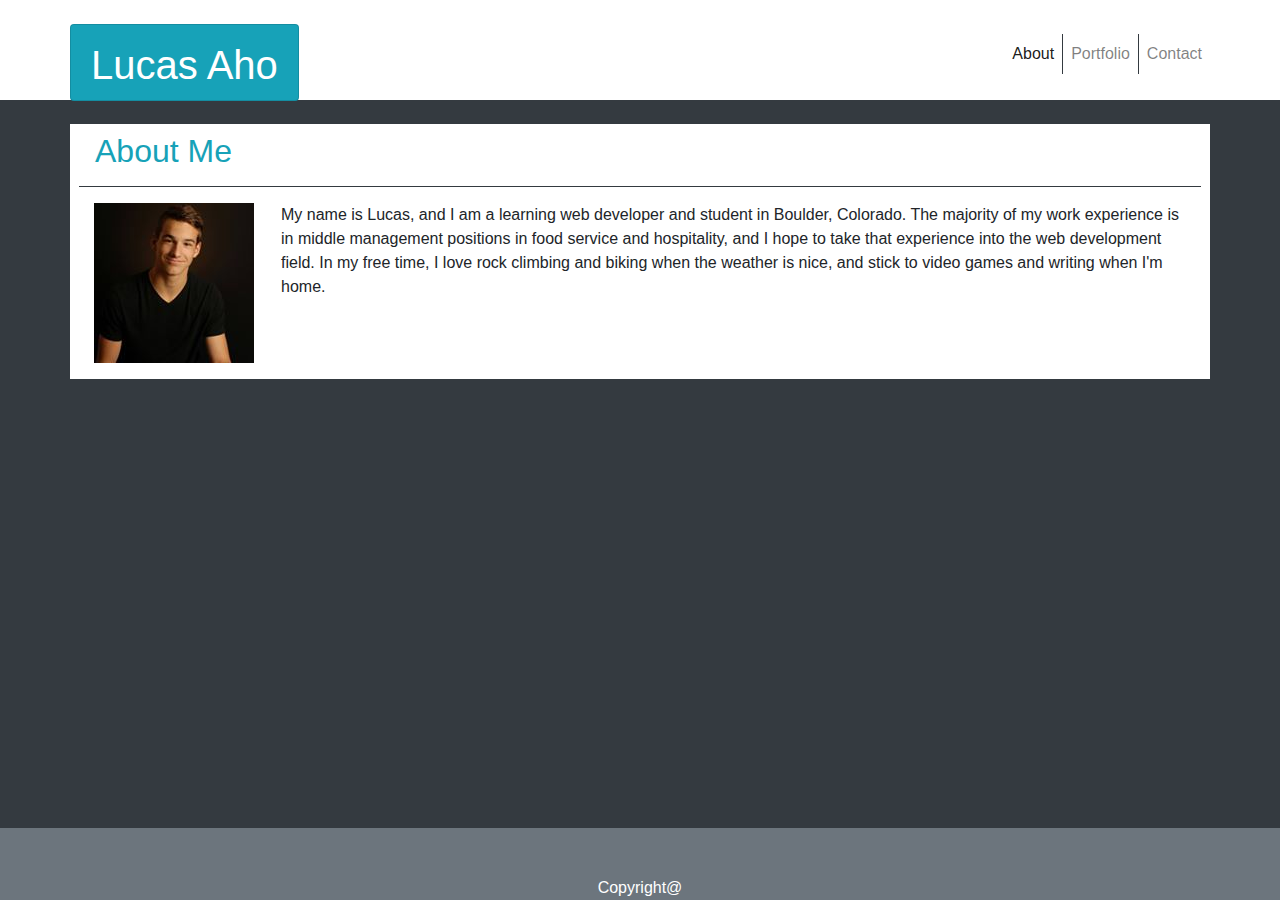
==== index.html @ 8907283c "First commit" ====
<!DOCTYPE html>
<html lang= 'en'>

<head>
    <title>About</title>
    <meta charset="UTF-8">
    <!--Bootstrap link-->
    <link rel="stylesheet" href="https://stackpath.bootstrapcdn.com/bootstrap/4.3.1/css/bootstrap.min.css" integrity="sha384-ggOyR0iXCbMQv3Xipma34MD+dH/1fQ784/j6cY/iJTQUOhcWr7x9JvoRxT2MZw1T" crossorigin="anonymous">
</head>

<body class= "bg-dark">
    <!--Bootstrap navbar-->
    <nav class="navbar navbar-expand navbar-light bg-white pb-0" style="height: 100px;">
        <div class= "container p-0">
            <div class="card bg-info  mb-n3">
                <div class="card-body" style="height: 75px;">
                    <h1 class= "text-white mt-n1">Lucas Aho</h1>
                </div>
            </div>
            <div class="" id="navbarNavAltMarkup">
                <div class="navbar-nav">
                    <a class="nav-item nav-link active border-right border-dark" href="#">About<span class="sr-only">(current)</span></a>
                    <a class="nav-item nav-link border-right border-dark" href="portfolio.html">Portfolio</a>
                    <a class="nav-item nav-link" href="contact.html">Contact</a>
                </div>
            </div>
        </div>
    </nav>

    <div class= "container bg-white mt-4 px-4">
        <div class="row py-2 pl-3 border-bottom border-dark text-info">
            <h2>About Me</h2>        
        </div>
        <div class="row py-3 ">
            <div class="col-2">
                <img src="assets\Lucas Senior Picture.jpg" alt="Profile Picture">
            </div>
            <div class="col-10">
                <article>My name is Lucas, and I am a learning web developer and student in Boulder, Colorado. 
                The majority of my work experience is in middle management positions in food service and hospitality, 
                and I hope to take that experience into the web development field. In my free time, I love rock climbing and biking when the weather is nice, 
                and stick to video games and writing when I'm home.
                </article>
            </div>
        </div>
    </div>

    <footer class= "bg-secondary fixed-bottom text-white pt-5">
        <div class="d-flex justify-content-center">Copyright@</div >
    </footer>
</body>

</html>
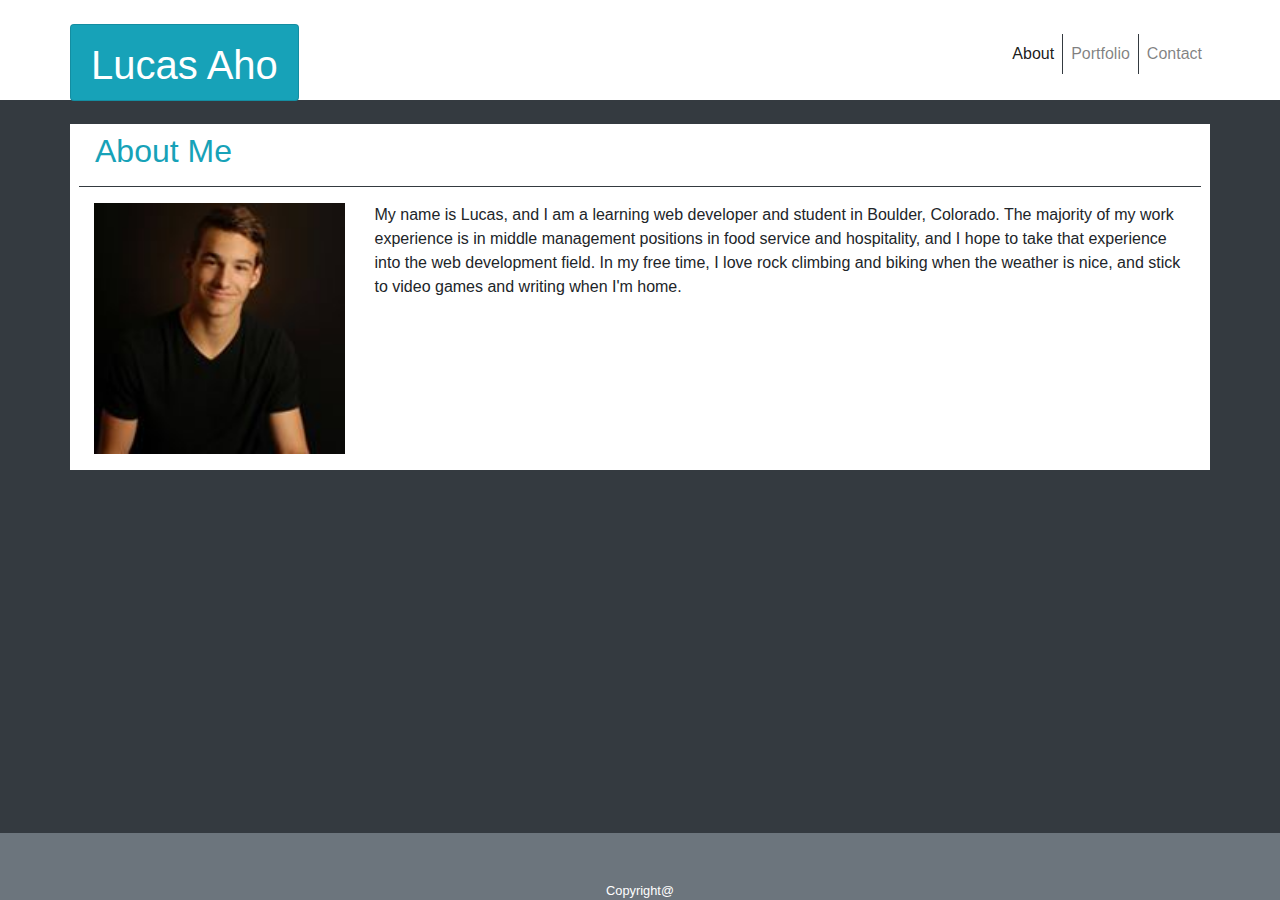
==== commit bf772133: "Finshed except some bugfixes" ====
--- a/index.html
+++ b/index.html
@@ -6,6 +6,7 @@
     <meta charset="UTF-8">
     <!--Bootstrap link-->
     <link rel="stylesheet" href="https://stackpath.bootstrapcdn.com/bootstrap/4.3.1/css/bootstrap.min.css" integrity="sha384-ggOyR0iXCbMQv3Xipma34MD+dH/1fQ784/j6cY/iJTQUOhcWr7x9JvoRxT2MZw1T" crossorigin="anonymous">
+    <link rel="stylesheet" type="text/css" href="assets\style.css">
 </head>
 
 <body class= "bg-dark">
@@ -32,10 +33,10 @@
             <h2>About Me</h2>        
         </div>
         <div class="row py-3 ">
-            <div class="col-2">
+            <div class="col-3">
                 <img src="assets\Lucas Senior Picture.jpg" alt="Profile Picture">
             </div>
-            <div class="col-10">
+            <div class="col-9">
                 <article>My name is Lucas, and I am a learning web developer and student in Boulder, Colorado. 
                 The majority of my work experience is in middle management positions in food service and hospitality, 
                 and I hope to take that experience into the web development field. In my free time, I love rock climbing and biking when the weather is nice, 
@@ -44,10 +45,11 @@
             </div>
         </div>
     </div>
-
+    <div class="container">
     <footer class= "bg-secondary fixed-bottom text-white pt-5">
-        <div class="d-flex justify-content-center">Copyright@</div >
+        <small class="d-flex justify-content-center">Copyright@</small>
     </footer>
+    </div>
 </body>
 
 </html>